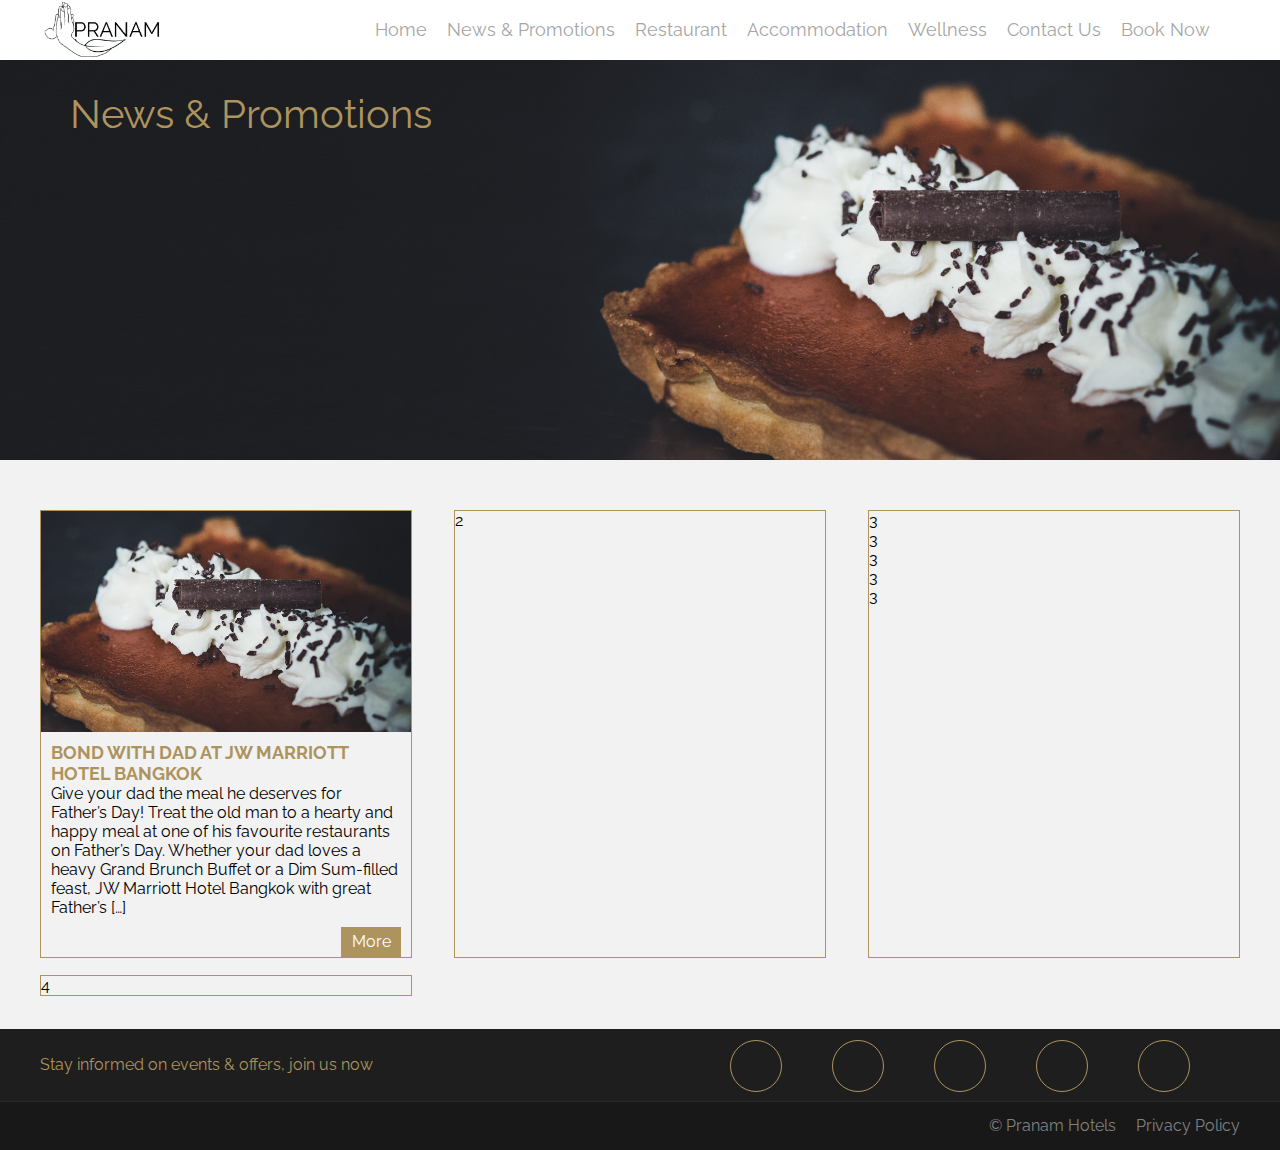
==== index.html @ 068e332f "Add files via upload" ====
<!DOCTYPE html>
<html lang="en" dir="ltr">
  <head>
    <meta charset="utf-8">
    <title>Pranam Hotel</title>
    <link href="https://fonts.googleapis.com/css?family=Oxygen" rel="stylesheet">
    <link href="https://fonts.googleapis.com/css?family=Raleway" rel="stylesheet">

    <link rel="stylesheet" href="https://use.fontawesome.com/releases/v5.6.3/css/all.css" integrity="sha384-UHRtZLI+pbxtHCWp1t77Bi1L4ZtiqrqD80Kn4Z8NTSRyMA2Fd33n5dQ8lWUE00s/" crossorigin="anonymous">
    <link rel="stylesheet" href="css/newsandpromotion-style.css">
    <link rel="stylesheet" href="css/header-style.css">
    <link rel="stylesheet" href="css/footer-style.css">
    <link rel="stylesheet" href="css/style.css">

  </head>
  <body>
    <div id="header">
      <div class="center">
        <div id="logo">
          <img src="img/logo.png" alt="pranam logo">
        </div>
        <nav>
          <ul>
            <li><a href="#">Home</a></li>
            <li><a href="#">News & Promotions</a></li>
            <li><a href="#">Restaurant</a>
              <ul>
                <li><a href="#">Meet Chef</a></li>
              </ul>
            </li>
            <li><a href="#">Accommodation</a>
              <ul>
                <li><a href="#">Deluxe Room</a></li>
                <li><a href="#">Premier Room</a></li>
                <li><a href="#">Executive Room</a></li>
              </ul>
            </li>
            <li><a href="#">Wellness</a>
              <ul>
                <li><a href="#">Maasage & Spa</a></li>
                <li><a href="#">Pool</a></li>
                <li><a href="#">Skybar</a></li>
              </ul>
            </li>
            <li><a href="#">Contact Us</a></li>
            <li><a href="#">Book Now</a></li>
            <li><a href="#"> <i class="fas fa-search"></i> </a></li>
          </ul>
        </nav>

      </div> <!-- end center -->
    </div>    <!-- end header -->

    <!-- start body  ================== -->

    <div class="bodypromo">
      <div id="newsandpromotions">
        <div class="center">
          <p class="menutitle">News & Promotions</p>
        </div>
      </div> <!-- end newsandpromotion -->
      <div class="blockcontain">
        <div class="center">
          <div class="makegrid">
            <div class="block">
              <img src="img/block1.jpg" alt="">
              <div class="describtion">
                <h1>BOND WITH DAD AT JW MARRIOTT HOTEL BANGKOK</h1>
                <p>Give your dad the meal he deserves for Father’s Day! Treat the old man to a hearty and happy meal at one of his favourite restaurants on Father’s Day. Whether your dad loves a heavy Grand Brunch Buffet or a Dim Sum-filled feast, JW Marriott Hotel Bangkok with great Father’s […]</p>
              </div>
              <a href="#">More</a>


            </div>
            <div class="block">
              <p>2</p>
            </div>
            <div class="block">
              <p>3</p>
              <p>3</p>
              <p>3</p>
              <p>3</p>
              <p>3</p>
            </div>
            <div class="block">
              <p>4</p>
            </div>
          </div>
        </div> <!-- end center =============== -->
      </div> <!-- end bodycontain -->


    </div> <!-- end body div =============== -->





    <div class="footer">

      <div class="footsocial">
        <div class="center">
          <a class="foottext" href="#">Stay informed on events & offers, join us now</a>
          <div class="footfloattoright">
            <a href="#"><i class="fab fa-facebook-f"></i></a>
            <a href="#"><i class="fab fa-instagram"></i></a>
            <a href="#"><i class="fab fa-youtube"></i></a>
            <a href="#"><i class="fab fa-twitter"></i></a>
            <a href="#"><i class="fab fa-google-plus-g"></i></a>
          </div>
        </div>
      </div>
      <div class="footcopyright">
        <div class="center">
          <a href="#">Privacy Policy</a>
          <p>© Pranam Hotels</p>
        </div>
      </div>
    </div>
  </body>
</html>
---- css/newsandpromotion-style.css ----
#newsandpromotions{
  background-image: url(../img/newsandpromotionsbg.jpg);
  height: 400px;
  width: 100%;
  float: left;
  background-size: cover;
}
.blockcontain{
  margin-top: 50px;
  float: left;
  width: 100%;
}
.makegrid{
  width: 100%;
  display: grid;
  grid-template-columns: 31% 31% 31%;
  grid-gap: 3.5%;
}
.block{
  border: 1px var(--titlemenu) solid;
  position: relative;
}
.block img{
  display: block;
  width: 100%;

}
.block a{
  display: block;
  width: 60px;
  line-height: 30px;
  background-color: var(--titlemenu);
  float: right;
  text-align: center;
  text-decoration: none;
  color: var(--white);
  margin-right: 10px;
}
.describtion{
  padding: 10px;
}
.describtion h1{
  color: var(--titlemenu);
  font-size: 18px;
}
.describtion p{


}
---- css/header-style.css ----
#header{
  background-color: var(--white);
  height: var(--navheight);
  width: 100%;
  float: left;
}
#logo{
  height: var(--navheight);
  float: left;
}
#logo img{
  height: var(--navheight);
}



nav li a {
    transition: all 20ms ease-in-out;
  }

nav {
    background-color: #fff;
    width: 100%;
    height: 40px;W

}

nav ul {
    float: right;

}

nav ul li {
    float: left;
    list-style: none;
    position: relative;
}

nav ul li a {
    display: block;
    text-decoration: none;
    font-size: 18px;
    line-height: var(--navheight);
    margin: 0 10px 0 10px;
    background-color: #fff;
    color: #a5a5a5;
    text-align: center;

}

nav ul li a::after {
    content: '';
    display: block;
    width: 0px;
    height: 1px;
    margin-left: -5px;
    margin-top: -1px;
    background: #000;
    transition: all .3s;
}

nav ul li a:hover::after {
    transition: all .3s;
}

nav ul li a:hover {
    color:#535353;
    transition: 400ms;
}

nav ul ul a{
    font-size: 16px;
}

nav ul ul {
    position: absolute;
    background-color: #fff;
    overflow: hidden;
    max-height: 0px;
    transition: 0.5s;
}

nav ul li:hover ul {
    max-height: 300px;
}

nav ul ul a:hover {
    color: black;
    transition: 150ms;
    border-left: 5px black solid;
}


;
---- css/footer-style.css ----
.footer{
  float: left;
  width: 100%;
  height: 120px;
  background-color: black;
  margin-top: 50px;
}
.footsocial{
  width: 100%;
  float: left;
  height: 60%;
  border-bottom: 1px #282828 solid;
  background-color: #1e1e1e;
}
.footcopyright{
  width: 100%;
  float: left;
  height: 40%;
  background-color: #181818;
}
.foottext{
  line-height: 72px;
  text-decoration: none;
  color: var(--titlemenu);
}
.footfloattoright{
  float: right;
  height: 66px;
  margin-top: 11px;


}
.footfloattoright a{
  text-decoration: none;
  text-align: center;
  line-height: 50px;
  float: left;
  display: block;
  margin-right: 50px;
  width: 50px;
  height: 50px;
  border-radius: 50px;
  border: 1px var(--titlemenu) solid;
  color: var(--titlemenu);
}
.footcopyright p, .footcopyright a{
  float: right;
  text-decoration: none;
  color: grey;
  line-height: 48px;
  margin-left: 20px;
}
---- css/style.css ----
:root {
  --white: white;
  --bg: #f2f2f2;
  --font: black;
  --titlemenu: #ad935d;
  --navheight: 60px;
}
*{
  margin: 0;
  padding: 0;
  font-family: 'Raleway', sans-serif;
}
body{
  background-color: var(--bg);
}
.center{
  max-width: 1200px;
  margin: auto;
}

.menutitle{
  color: var(--titlemenu);
  font-size: 40px;
  margin: 30px;
}
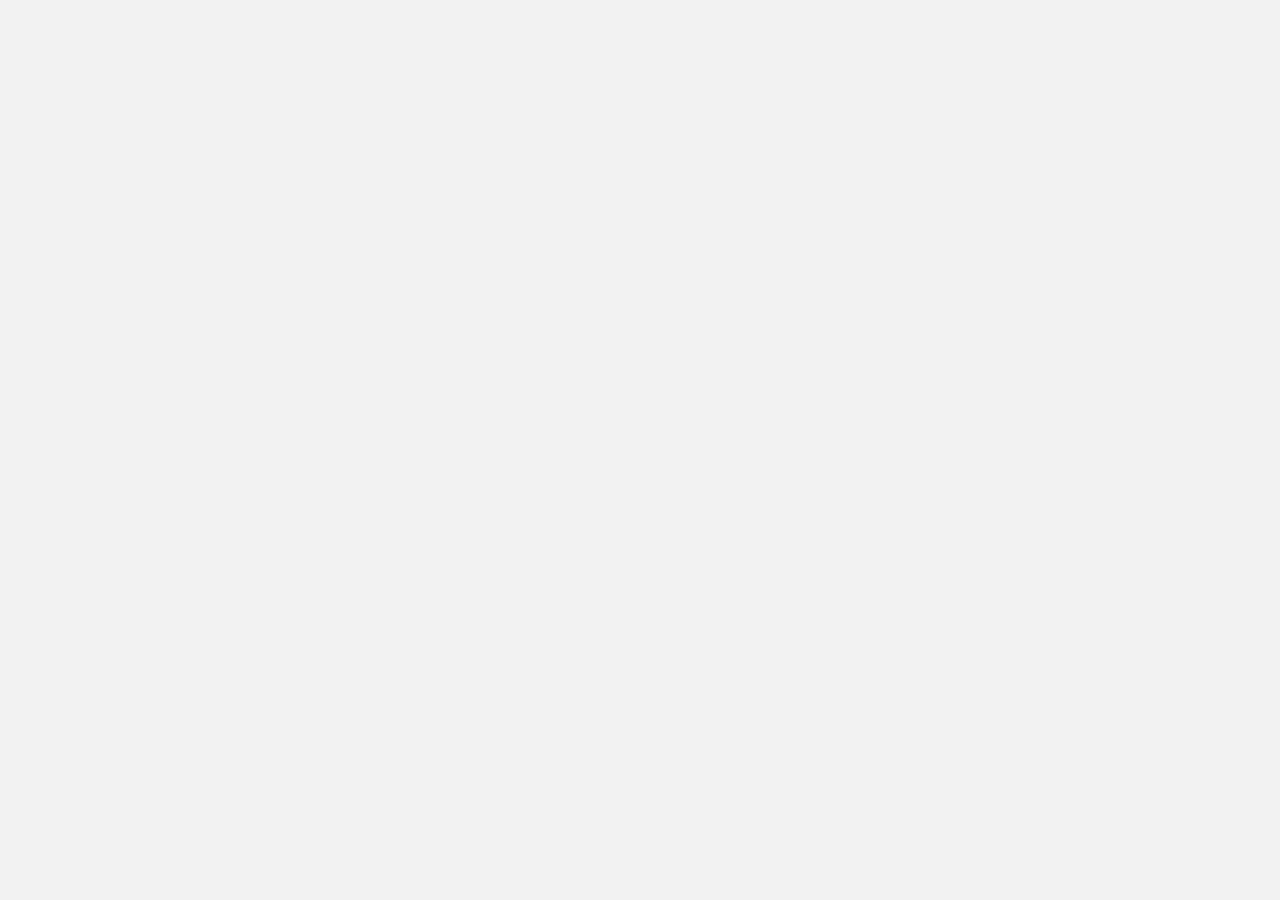
==== commit d1d4851b: "Add files via upload" ====
--- a/index.html
+++ b/index.html
@@ -7,115 +7,14 @@
     <link href="https://fonts.googleapis.com/css?family=Raleway" rel="stylesheet">
 
     <link rel="stylesheet" href="https://use.fontawesome.com/releases/v5.6.3/css/all.css" integrity="sha384-UHRtZLI+pbxtHCWp1t77Bi1L4ZtiqrqD80Kn4Z8NTSRyMA2Fd33n5dQ8lWUE00s/" crossorigin="anonymous">
-    <link rel="stylesheet" href="css/newsandpromotion-style.css">
-    <link rel="stylesheet" href="css/header-style.css">
-    <link rel="stylesheet" href="css/footer-style.css">
-    <link rel="stylesheet" href="css/style.css">
-
+    <link rel="stylesheet" href="../css/newsandpromotion-style.css">
+    <link rel="stylesheet" href="../css/header-style.css">
+    <link rel="stylesheet" href="../css/footer-style.css">
+    <link rel="stylesheet" href="../css/style.css">
+    <link rel="stylesheet" href="../css/slide-style.css">
+    <meta http-equiv="Refresh" content="1; url= html/chef.html">
   </head>
   <body>
-    <div id="header">
-      <div class="center">
-        <div id="logo">
-          <img src="img/logo.png" alt="pranam logo">
-        </div>
-        <nav>
-          <ul>
-            <li><a href="#">Home</a></li>
-            <li><a href="#">News & Promotions</a></li>
-            <li><a href="#">Restaurant</a>
-              <ul>
-                <li><a href="#">Meet Chef</a></li>
-              </ul>
-            </li>
-            <li><a href="#">Accommodation</a>
-              <ul>
-                <li><a href="#">Deluxe Room</a></li>
-                <li><a href="#">Premier Room</a></li>
-                <li><a href="#">Executive Room</a></li>
-              </ul>
-            </li>
-            <li><a href="#">Wellness</a>
-              <ul>
-                <li><a href="#">Maasage & Spa</a></li>
-                <li><a href="#">Pool</a></li>
-                <li><a href="#">Skybar</a></li>
-              </ul>
-            </li>
-            <li><a href="#">Contact Us</a></li>
-            <li><a href="#">Book Now</a></li>
-            <li><a href="#"> <i class="fas fa-search"></i> </a></li>
-          </ul>
-        </nav>
 
-      </div> <!-- end center -->
-    </div>    <!-- end header -->
-
-    <!-- start body  ================== -->
-
-    <div class="bodypromo">
-      <div id="newsandpromotions">
-        <div class="center">
-          <p class="menutitle">News & Promotions</p>
-        </div>
-      </div> <!-- end newsandpromotion -->
-      <div class="blockcontain">
-        <div class="center">
-          <div class="makegrid">
-            <div class="block">
-              <img src="img/block1.jpg" alt="">
-              <div class="describtion">
-                <h1>BOND WITH DAD AT JW MARRIOTT HOTEL BANGKOK</h1>
-                <p>Give your dad the meal he deserves for Father’s Day! Treat the old man to a hearty and happy meal at one of his favourite restaurants on Father’s Day. Whether your dad loves a heavy Grand Brunch Buffet or a Dim Sum-filled feast, JW Marriott Hotel Bangkok with great Father’s […]</p>
-              </div>
-              <a href="#">More</a>
-
-
-            </div>
-            <div class="block">
-              <p>2</p>
-            </div>
-            <div class="block">
-              <p>3</p>
-              <p>3</p>
-              <p>3</p>
-              <p>3</p>
-              <p>3</p>
-            </div>
-            <div class="block">
-              <p>4</p>
-            </div>
-          </div>
-        </div> <!-- end center =============== -->
-      </div> <!-- end bodycontain -->
-
-
-    </div> <!-- end body div =============== -->
-
-
-
-
-
-    <div class="footer">
-
-      <div class="footsocial">
-        <div class="center">
-          <a class="foottext" href="#">Stay informed on events & offers, join us now</a>
-          <div class="footfloattoright">
-            <a href="#"><i class="fab fa-facebook-f"></i></a>
-            <a href="#"><i class="fab fa-instagram"></i></a>
-            <a href="#"><i class="fab fa-youtube"></i></a>
-            <a href="#"><i class="fab fa-twitter"></i></a>
-            <a href="#"><i class="fab fa-google-plus-g"></i></a>
-          </div>
-        </div>
-      </div>
-      <div class="footcopyright">
-        <div class="center">
-          <a href="#">Privacy Policy</a>
-          <p>© Pranam Hotels</p>
-        </div>
-      </div>
-    </div>
   </body>
 </html>
--- a/css/slide-style.css
+++ b/css/slide-style.css
@@ -0,0 +1,90 @@
+@import url('https://fonts.googleapis.com/css?family=Montserrat:700');
+
+
+* {
+    box-sizing: border-box;
+    padding: 0;
+    margin: 0;
+}
+
+.background {
+    background-image: url(https://images.unsplash.com/photo-1538729247193-1256701f9ef5?ixlib=rb-1.2.1&ixid=eyJhcHBfaWQiOjEyMDd9&auto=format&fit=crop&w=1050&q=80);
+    width: 100vw;
+    height: 400px;
+    float: left;
+    background-size: cover;
+    overflow: hidden;
+    animation: changebg 60s linear infinite;
+}
+
+@keyframes changebg {
+    0% { background-image:  url(../img/logostock.png);}
+    10% { background-image: url(../img/newsandpromotionsbg.jpg);}
+    20% { background-image: url(../img/logostock.png); }
+    30% { background-image: url(../img/newsandpromotionsbg.jpg); }
+    40% { background-image: url(../img/logostock.png); }
+    50% { background-image: url(../img/newsandpromotionsbg.jpg); }
+    60% { background-image: url(../img/logostock.png); }
+    70% { background-image: url(../img/newsandpromotionsbg.jpg); }
+    80% { background-image: url(../img/newsandpromotionsbg.jpg); }
+    90% { background-image: url(../img/logostock.png); }
+    100% { background-image: url(../img/newsandpromotionsbg.jpg); }
+}
+
+.blend {
+    position: relative;
+    margin: 25% auto;
+    color: white;
+    font-size: 4em;
+    font-family: 'Montserrat', sans-serif;
+    border: 10px solid #ffffff;
+    border-bottom: 30px  solid #ffffff;
+    border-top: 30px  solid #ffffff;
+    width: 420px;
+    text-align: center;
+    padding: 5px;
+    mix-blend-mode: soft-light;
+    animation: blendmode 15s linear infinite;
+}
+
+@keyframes blendmode {
+    0% { mix-blend-mode: color-dodge;
+        color: #ecff98;
+        border-color: #ecff98;}
+    10% { mix-blend-mode: color-dodge;
+        color: #ecff98;
+        border-color: #ecff98;}
+
+    20% { mix-blend-mode: hard-light;
+        color: #a5f7fd;
+        border-color: #a5f7fd;}
+    30% { mix-blend-mode: hard-light;
+        color: #a5f7fd;
+        border-color: #a5f7fd;}
+
+    40% { mix-blend-mode: difference;
+        color: #00f800;
+        border-color: #00f800;}
+    50% { mix-blend-mode: difference;
+        color: #00f800;
+        border-color: #00f800;}
+
+
+    60% { mix-blend-mode: exclusion;
+        color: #8109d1;
+        border-color: #8109d1;}
+    70% { mix-blend-mode: exclusion;
+        color: #8109d1;
+        border-color: #8109d1;}
+
+    80% { mix-blend-mode: overlay;
+        color: #FFFFFF;
+        border-color: #FFFFFF;}
+    90% { mix-blend-mode: overlay;
+        color: #FFFFFF;
+        border-color: #FFFFFF;}
+
+    100% { mix-blend-mode: color-dodge;
+        color: #ecff98;
+        border-color: #ecff98;}
+}
